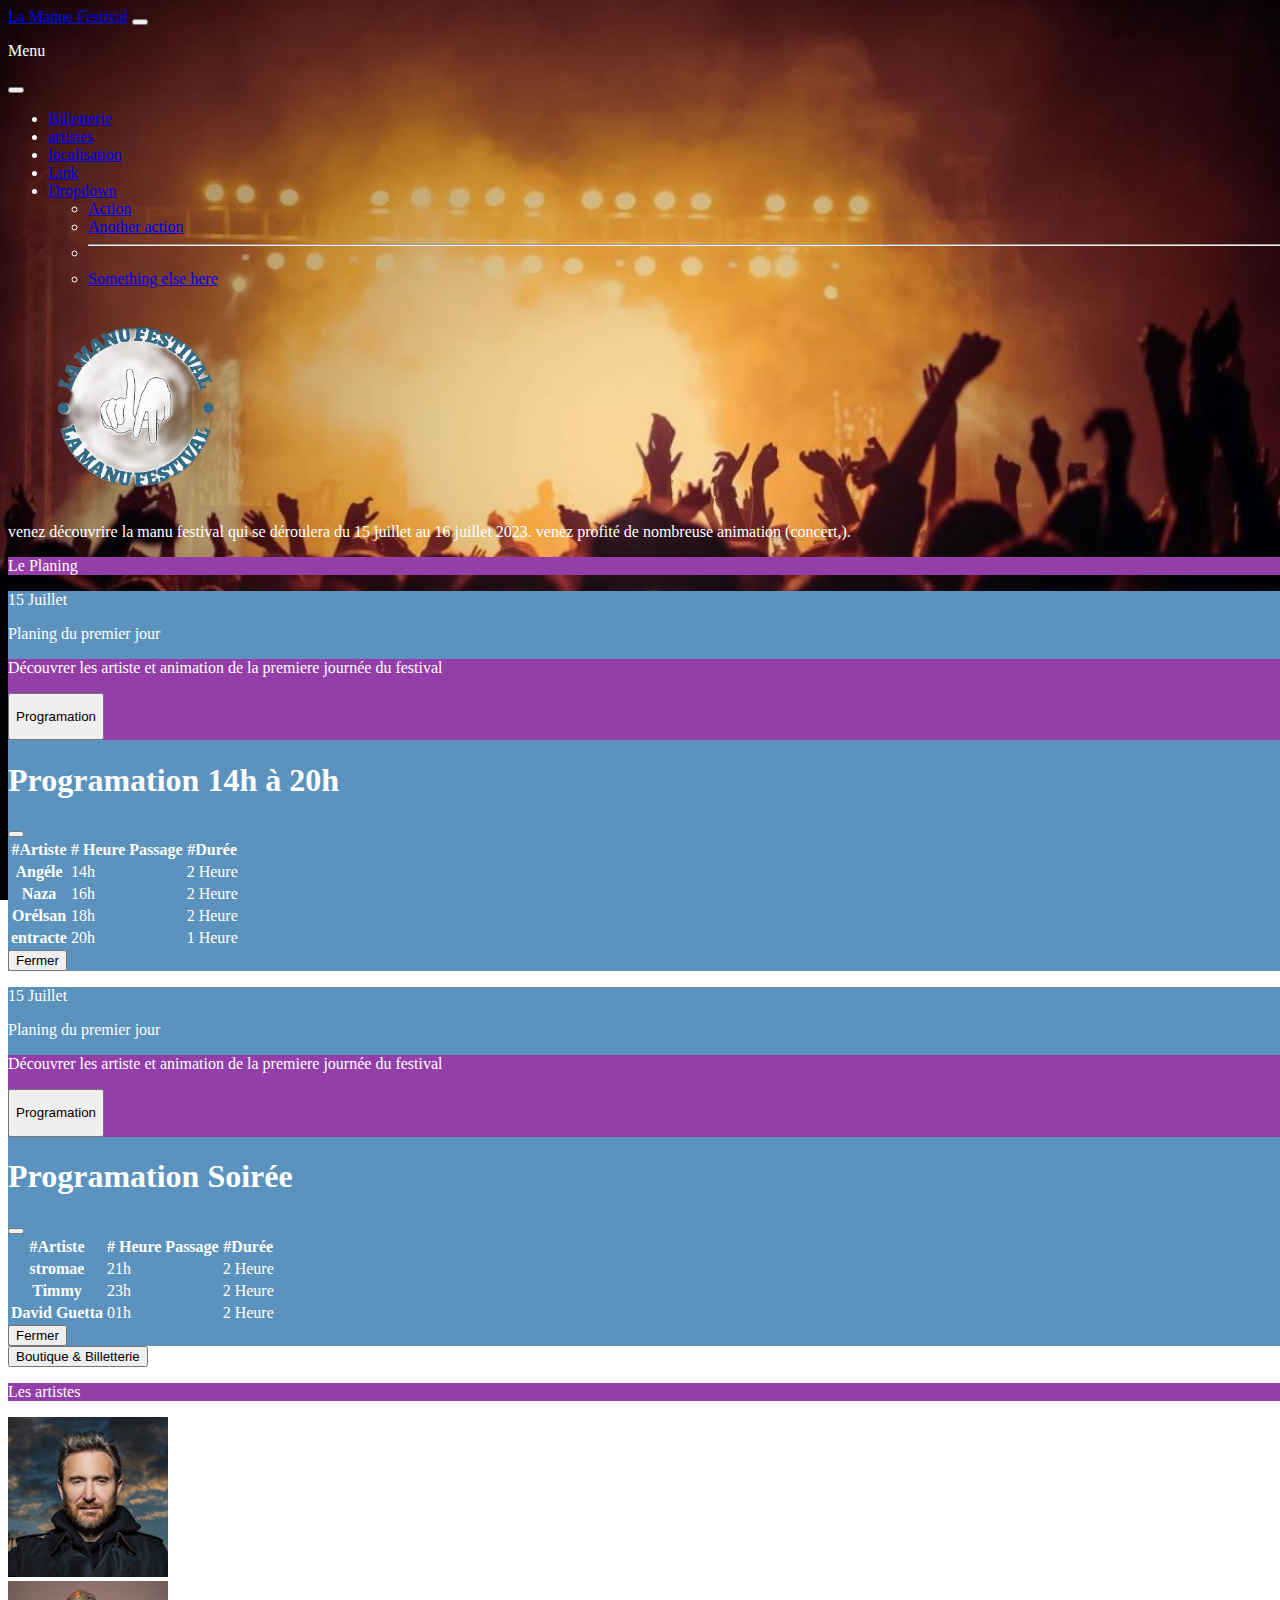
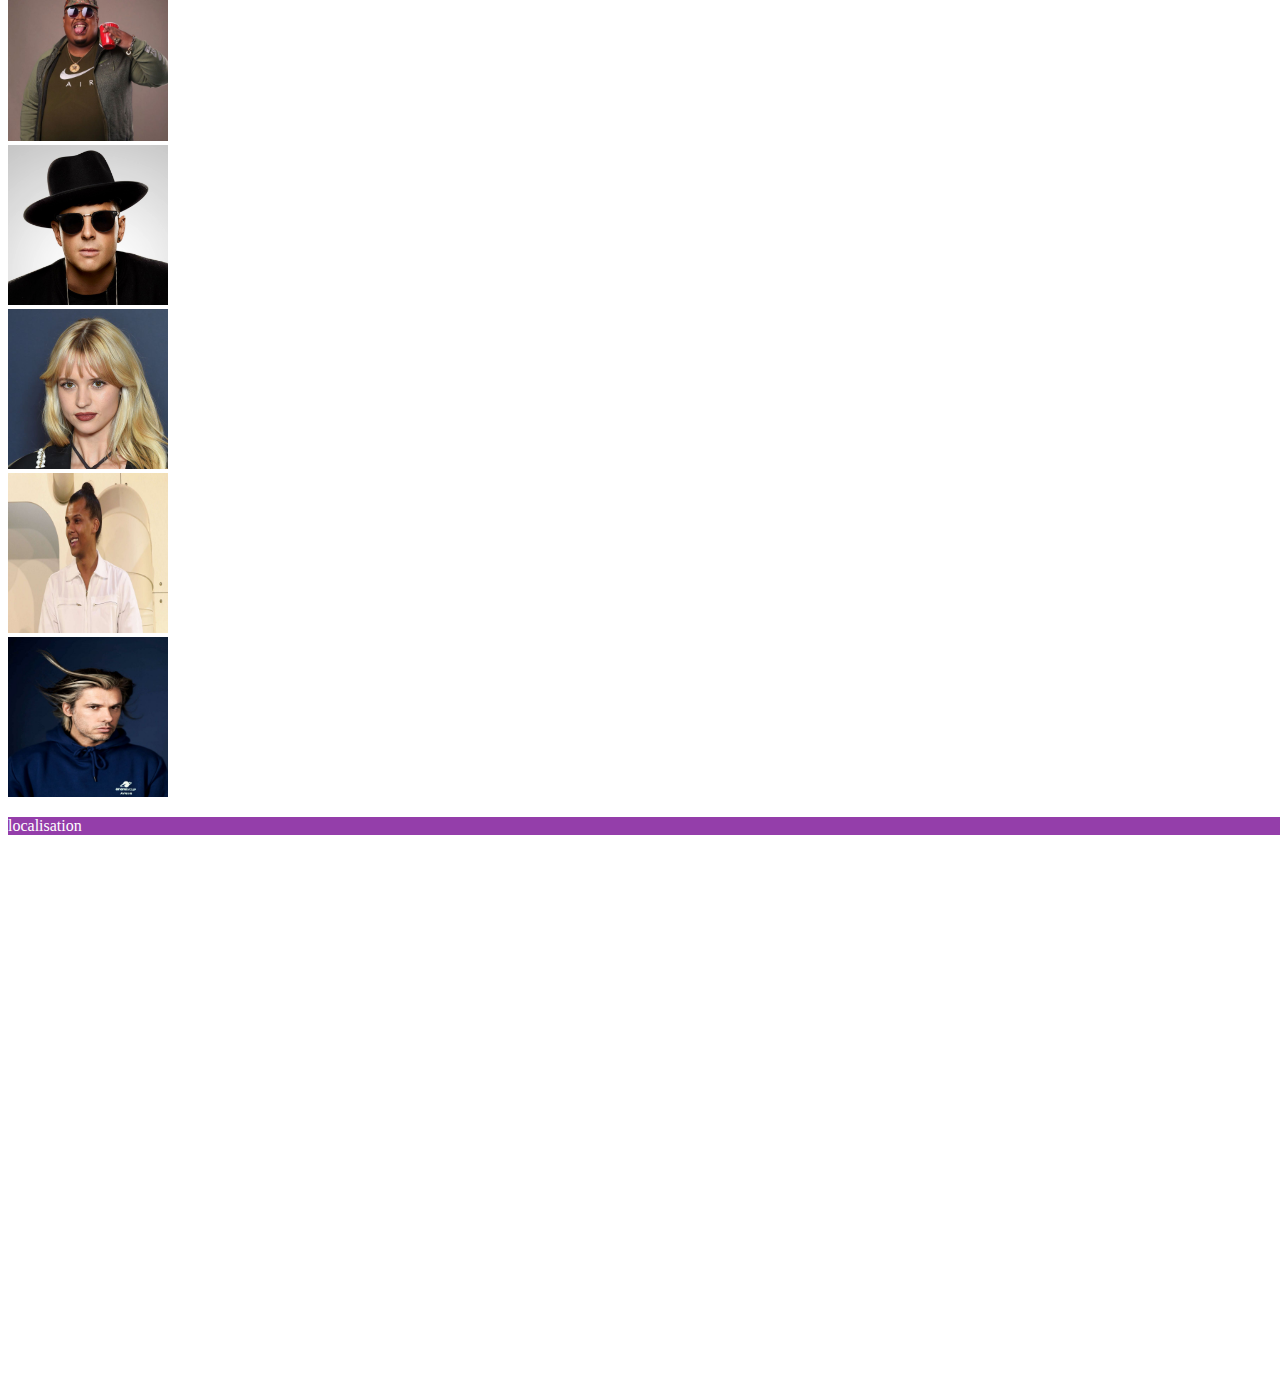
==== Acceuil/index.html @ 9ac82347 "Ajout de la page acceuil plus style" ====
<!DOCTYPE html>
<html lang="fr">

<head>
    <meta charset="UTF-8">
    <meta http-equiv="X-UA-Compatible" content="IE=edge">
    <meta name="viewport" content="width=device-width, initial-scale=1.0">
    <!--Boostrap css-->
    <link href="https://cdn.jsdelivr.net/npm/bootstrap@5.2.2/dist/css/bootstrap.min.css" rel="stylesheet"
        integrity="sha384-Zenh87qX5JnK2Jl0vWa8Ck2rdkQ2Bzep5IDxbcnCeuOxjzrPF/et3URy9Bv1WTRi" crossorigin="anonymous">
    <link rel="stylesheet" href="asset/css/style.css">
    <title>Boutique</title>
</head>


<body>
    <header>
        <nav class="navbar navbar-dark bg-black fixed-top fixed-md-bottom ">
            <div class="container-fluid">
                <a class="navbar-brand" href="#">La Manue Festival</a>
                <button class="navbar-toggler" type="button" data-bs-toggle="offcanvas"
                    data-bs-target="#offcanvasDarkNavbar" aria-controls="offcanvasDarkNavbar">
                    <span class="navbar-toggler-icon"></span>
                </button>
                <div class="offcanvas offcanvas-end text-bg-dark" tabindex="-1" id="offcanvasDarkNavbar"
                    aria-labelledby="offcanvasDarkNavbarLabel">
                    <div class="offcanvas-header">
                        <p class="offcanvas-title h5" id="offcanvasDarkNavbarLabel">Menu</p>
                        <button type="button" class="btn-close btn-close-white" data-bs-dismiss="offcanvas"
                            aria-label="Close"></button>
                    </div>
                    <div class="offcanvas-body">
                        <ul class="navbar-nav justify-content-end flex-grow-1 pe-3">
                            <li class="nav-item">
                                <a class="nav-link" aria-current="page" href="#">Billetterie</a>
                            </li>
                            <li class="nav-item">
                                <a class="nav-link" href="#">artistes</a>
                            </li>
                            <li class="nav-item">
                                <a class="nav-link" href="#">localisation</a>
                            </li>
                            <li class="nav-item">
                                <a class="nav-link" href="#">Link</a>
                            </li>
                            <li class="nav-item dropdown">
                                <a class="nav-link dropdown-toggle" href="#" role="button" data-bs-toggle="dropdown"
                                    aria-expanded="false">
                                    Dropdown
                                </a>
                                <ul class="dropdown-menu dropdown-menu-dark">
                                    <li><a class="dropdown-item" href="#">Action</a></li>
                                    <li><a class="dropdown-item" href="#">Another action</a></li>
                                    <li>
                                        <hr class="dropdown-divider">
                                    </li>
                                    <li><a class="dropdown-item" href="#">Something else here</a></li>
                                </ul>
                            </li>
                        </ul>
                    </div>
                </div>
            </div>
        </nav>
        <div class="container">
            <div class="row">
                <div class="col-12 text-center mt-2">
                    <img src="asset/img/LogoFestival.png" alt="" style="width:15rem;">
                </div>
            </div>
    </header>
    <main class="bg-dark bg-opacity-75 justify-content-center m-5">
        <div class="container justify-content-center">
            <p>venez découvrire la manu festival qui se déroulera du 15 juillet au 16 juillet 2023.
                venez profité de nombreuse animation (concert,).
            </p>
        </div>
        <!--planing-->
        <div class="container">
            <div class="row d-flex justify-content-center">
                <p class="col-3 text-center bgSecondColor">Le Planing</p>
            </div>
            <div class="row">
                <!--cardOne-->
                <div class="col-12 col-md-6">
                    <!--date-->
                    <div class="bgFirstColor">
                        <div>
                            <p class="fs-1 text-end me-2 ">15 <span class="fs-5 mt-1">Juillet</span></p>
                        </div>
                        <p class="ms-2">Planing du premier jour</p>
                        <div class="bgSecondColor">
                            <p class="ps-3 pe-3">Découvrer les artiste et animation de la premiere journée du festival</p>
                            <!-- Button trigger modal cardOne -->
                            <div class="d-flex justify-content-center pb-2">
                                <button type="button" class="btn btn-primary" data-bs-toggle="modal"
                                    data-bs-target="#cardOne">
                                    <p>Programation</p>
                                </button>
                            </div>
                        </div>

                        <!--Modal cardOne-->
                        <div class="modal fade " id="cardOne" data-bs-backdrop="static" data-bs-keyboard="false"
                            tabindex="-1" aria-labelledby="cardOneLabel" aria-hidden="true">
                            <div class="modal-dialog modal-dialog-scrollable">
                                <div class="modal-content bg-dark bg-opacity-75">
                                    <div class="modal-header">
                                        <h1 class="modal-title fs-5" id="cardOneLabel">Programation 14h à 20h</h1>
                                        <button type="button" class="btn-close" data-bs-dismiss="modal"
                                            aria-label="Close"></button>
                                    </div>
                                    <div class="modal-body ">
                                        <table class="table text-light text-center">
                                            <thead>
                                                <tr>
                                                    <th class="col">#Artiste</th>
                                                    <th class="col"># Heure Passage</th>
                                                    <th class="col">#Durée</th>
                                                </tr>
                                            <tbody>
                                                <tr>
                                                    <th scope="row">Angéle</th>
                                                    <td>14h</td>
                                                    <td>2 Heure</td>
                                                </tr>
                                                <tr>
                                                    <th scope="row">Naza</th>
                                                    <td>16h</td>
                                                    <td>2 Heure</td>
                                                </tr>
                                                <tr>
                                                    <th scope="row">Orélsan</th>
                                                    <td>18h</td>
                                                    <td>2 Heure</td>
                                                </tr>
                                                <tr>
                                                    <th scope="row">entracte</th>
                                                    <td>20h</td>
                                                    <td>1 Heure</td>
                                                </tr>
                                            </tbody>
                                            </thead>
                                        </table>
                                    </div>
                                    <div class="modal-footer">
                                        <button type="button" class="btn btn-secondary"
                                            data-bs-dismiss="modal">Fermer</button>
                                    </div>
                                </div>
                            </div>
                        </div>

                    </div>
                </div>


                <!--cardTwo-->
                <div class="col-12 col-md-6">
                    <!--date-->
                    <div class="bgFirstColor">
                        <div>
                            <p class="fs-1 text-end me-2 ">15 <span class="fs-5 mt-1">Juillet</span></p>
                        </div>
                        <p class="ms-2">Planing du premier jour</p>
                        <div class="bgSecondColor">
                            <p class="p-2">Découvrer les artiste et animation de la premiere journée du festival</p>
                            <!-- Button trigger modal cardTwo -->
                            <div class="d-flex justify-content-center pb-2">
                                <button type="button" class="btn btn-primary text-center" data-bs-toggle="modal"
                                    data-bs-target="#cardTwo">
                                    <p>Programation</p>
                                </button>
                            </div>
                        </div>

                        <!--Modal cardTwo-->
                        <div class="modal fade " id="cardTwo" data-bs-backdrop="static" data-bs-keyboard="false"
                            tabindex="-1" aria-labelledby="cardOneLabel" aria-hidden="true">
                            <div class="modal-dialog modal-dialog-scrollable">
                                <div class="modal-content bg-dark bg-opacity-75">
                                    <div class="modal-header">
                                        <h1 class="modal-title fs-5" id="cardTwoeLabel">Programation Soirée</h1>
                                        <button type="button" class="btn-close" data-bs-dismiss="modal"
                                            aria-label="Close"></button>
                                    </div>
                                    <div class="modal-body">
                                        <!--table artiste-->
                                        <table class="table text-light text-center">
                                            <thead>
                                                <tr>
                                                    <th class="col">#Artiste</th>
                                                    <th class="col"># Heure Passage</th>
                                                    <th class="col">#Durée</th>
                                                </tr>
                                            <tbody>
                                                <tr>
                                                    <th scope="row">stromae</th>
                                                    <td>21h</td>
                                                    <td>2 Heure</td>
                                                </tr>
                                                <tr>
                                                    <th scope="row">Timmy </th>
                                                    <td>23h</td>
                                                    <td>2 Heure</td>
                                                </tr>
                                                <tr>
                                                    <th scope="row">David Guetta</th>
                                                    <td>01h</td>
                                                    <td>2 Heure</td>
                                                </tr>
                                            </tbody>
                                            </thead>
                                        </table>
                                    </div>
                                    <div class="modal-footer">
                                        <button type="button" class="btn btn-secondary"
                                            data-bs-dismiss="modal">Fermer</button>
                                    </div>
                                </div>
                            </div>
                        </div>
                    </div>
                </div>
            </div>
            <div class="row justify-content-center">
                <div class="col-6 text-center ">
                    <button class="btn btn-primary">Boutique & Billetterie</button>
                </div>
            </div>
        </div>
        <!--artiste-->
        <div class="container">
            <div class="row d-flex justify-content-center">
                <p class="col-6 text-center bgSecondColor">Les artistes</p>
            </div>
            <div class="row justify-content-center">
                <div class="col-12 col-md-3 m-1 p-2 d-flex justify-content-center">
                    <img src="asset/img/david.jpg" alt="David Guetta" style="width:10rem">
                </div>
                <div class="col-12 col-md-3 m-1 p-2 d-flex justify-content-center">
                    <img src="asset/img/naza.jpg" alt="Naza" style="width:10rem">
                </div>
                <div class="col-12 col-md-3 m-1 p-2 d-flex justify-content-center">
                    <img src="asset/img/timmy.jpg" alt="Timmy" style="width:10rem">
                </div>
                <div class="col-12 col-md-3 m-1 p-2 d-flex justify-content-center">
                    <img src="asset/img/angele.jpg " alt="Angèle" style="width:10rem">
                </div>
                <div class="col-12 col-md-3 m-1 p-2 d-flex justify-content-center">
                    <img src="asset/img/stromae.jpg" alt="Stromae" style="width:10rem">
                </div>
                <div class="col-12 col-md-3 m-1 p-2 d-flex justify-content-center">
                    <img src="asset/img/orelsan.jpg" alt="Orelsan" style="width:10rem">
                </div>
            </div>
        </div>
        <!--Localisation-->
        <div class="container">
            <div class="row">
                <div class="row d-flex justify-content-center">
                    <p class="col-3 text-center bgSecondColor">localisation</p>
                </div>
                <div class="col-12 d-flex justify-content-center ">
                    <iframe
                        src="https://www.google.com/maps/embed?pb=!1m18!1m12!1m3!1d2597.496171312886!2d2.784328370462838!3d49.38060558465751!2m3!1f0!2f0!3f0!3m2!1i1024!2i768!4f13.1!3m3!1m2!1s0x47e873908879dbc5%3A0x212c2826ca8fe308!2sLa%20Manu%20-%20Ecole%20sup%C3%A9rieure%20des%20m%C3%A9tiers%20du%20num%C3%A9rique!5e0!3m2!1sfr!2sfr!4v1668502028221!5m2!1sfr!2sfr"
                        width="450 " height="450" style="border:0;" allowfullscreen="" loading="lazy"
                        referrerpolicy="no-referrer-when-downgrade"></iframe>
                </div>
                <div class="row">
                    <div class="col-8">
                        <p>La Manu Festival</p>
                        <p>
                            Rue Robert Schuman, 60610 La Croix-Saint-Ouen
                        </p>
                    </div>
                </div>
            </div>
        </div>
    </main>



    <!--Boostrap Script-->
    <script src="https://cdn.jsdelivr.net/npm/bootstrap@5.2.2/dist/js/bootstrap.bundle.min.js"
        integrity="sha384-OERcA2EqjJCMA+/3y+gxIOqMEjwtxJY7qPCqsdltbNJuaOe923+mo//f6V8Qbsw3"
        crossorigin="anonymous"></script>
</body>

</html>
---- Acceuil/asset/css/style.css ----
body{
    height:50vh;
    width: 100%;
    background-image: url(../img/fond.jpg);
    /*parallax scrolling*/
    background-repeat: no-repeat;
    background-position: center;
    background-size: cover;
    background-attachment: fixed;
    /*color*/
    color: white;
}

.bgFirstColor{
    background-color: #5b93be;
}
.bgSecondColor{
    background-color: #943eaa;
}
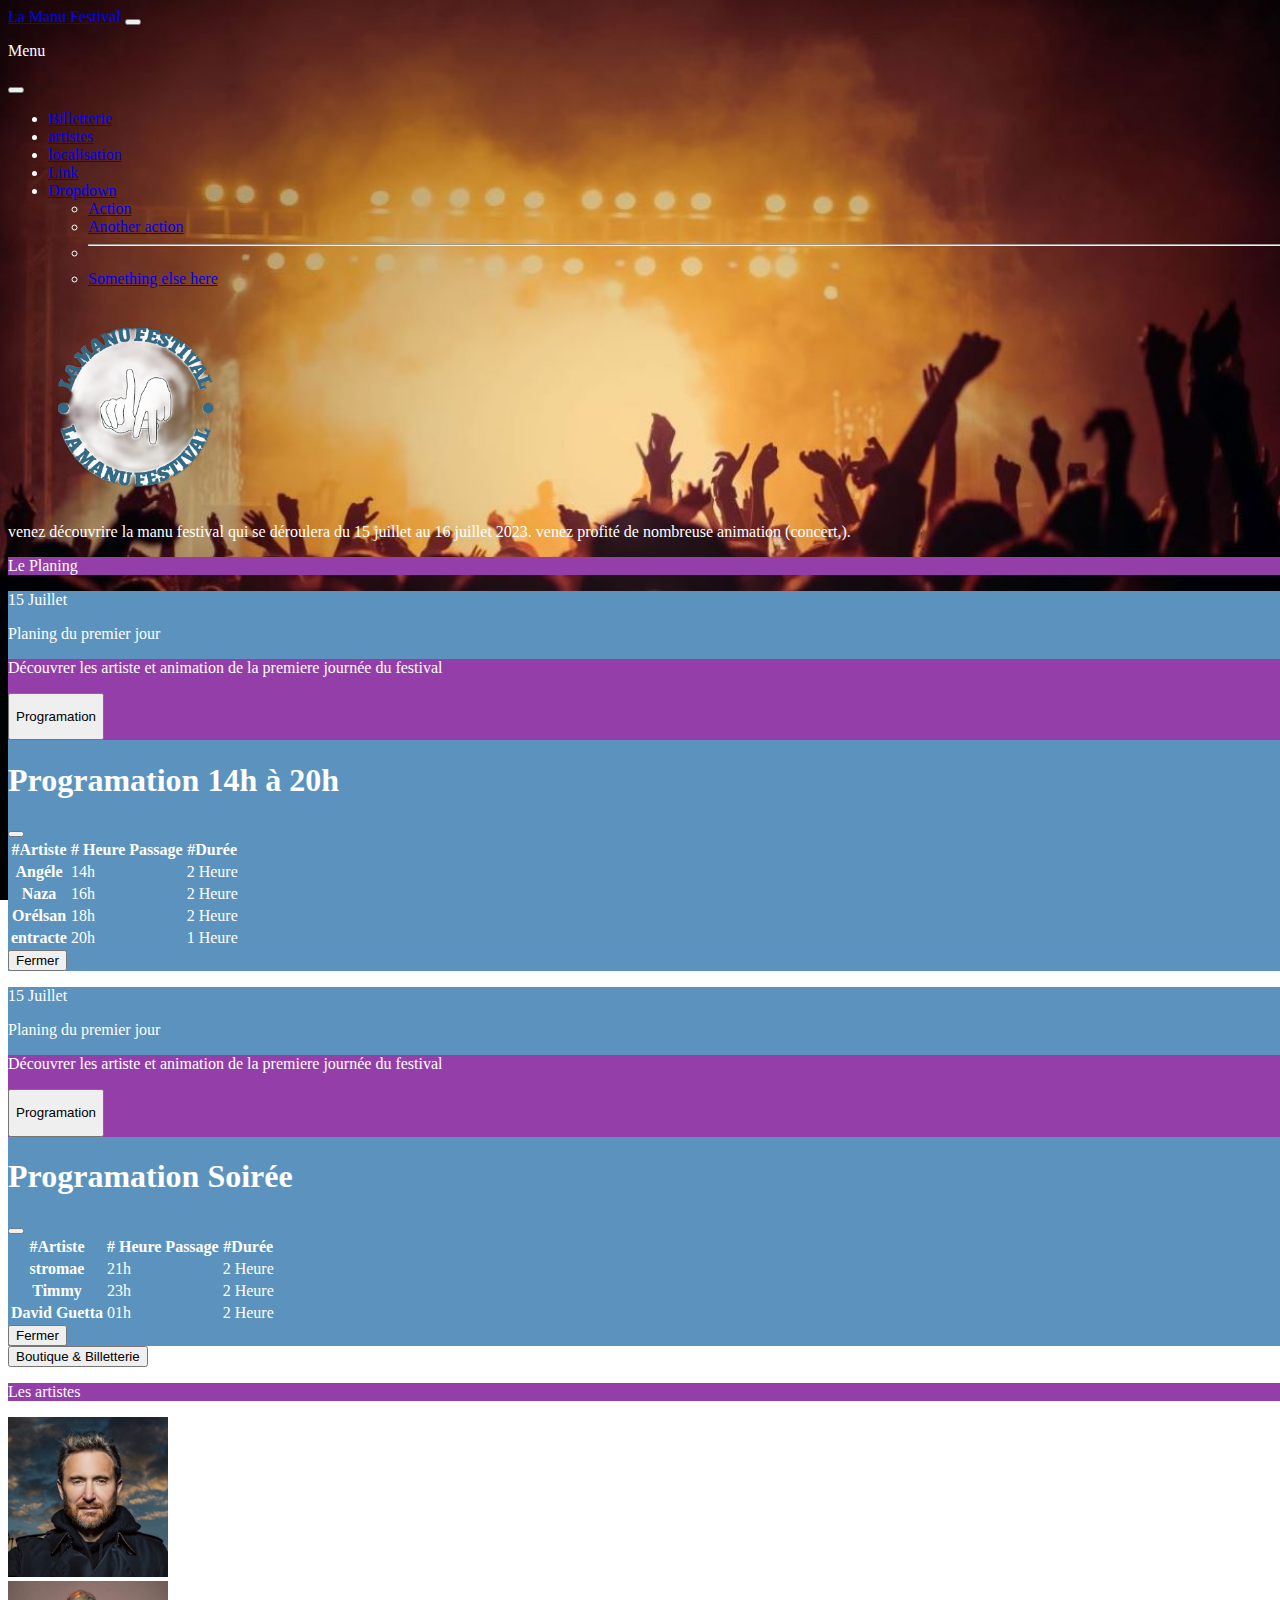
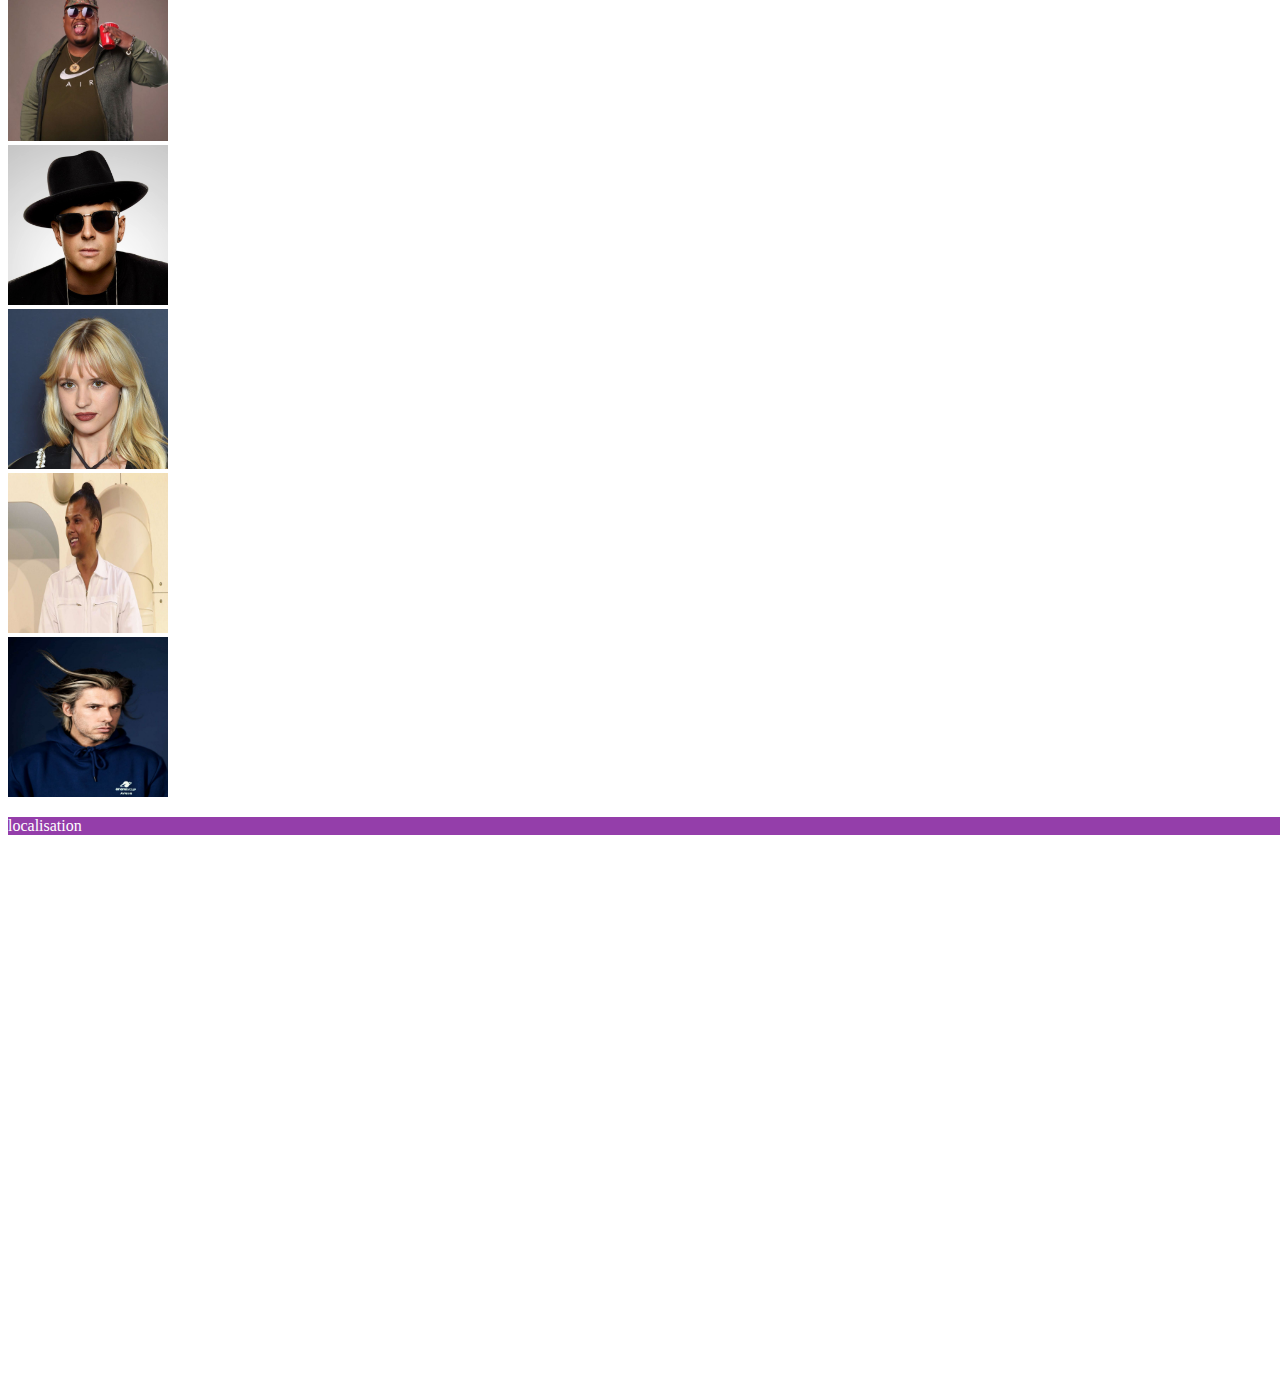
==== commit 0bddc7e8: "supp fichier" ====
--- a/Acceuil/index.html
+++ b/Acceuil/index.html
@@ -9,7 +9,7 @@
     <link href="https://cdn.jsdelivr.net/npm/bootstrap@5.2.2/dist/css/bootstrap.min.css" rel="stylesheet"
         integrity="sha384-Zenh87qX5JnK2Jl0vWa8Ck2rdkQ2Bzep5IDxbcnCeuOxjzrPF/et3URy9Bv1WTRi" crossorigin="anonymous">
     <link rel="stylesheet" href="asset/css/style.css">
-    <title>Boutique</title>
+    <title>La manu Festival</title>
 </head>
 
 
@@ -17,7 +17,7 @@
     <header>
         <nav class="navbar navbar-dark bg-black fixed-top fixed-md-bottom ">
             <div class="container-fluid">
-                <a class="navbar-brand" href="#">La Manue Festival</a>
+                <a class="navbar-brand" href="#">La Manu Festival</a>
                 <button class="navbar-toggler" type="button" data-bs-toggle="offcanvas"
                     data-bs-target="#offcanvasDarkNavbar" aria-controls="offcanvasDarkNavbar">
                     <span class="navbar-toggler-icon"></span>
@@ -64,7 +64,7 @@
         </nav>
         <div class="container">
             <div class="row">
-                <div class="col-12 text-center mt-2">
+                <div class="col-12 text-center">
                     <img src="asset/img/LogoFestival.png" alt="" style="width:15rem;">
                 </div>
             </div>
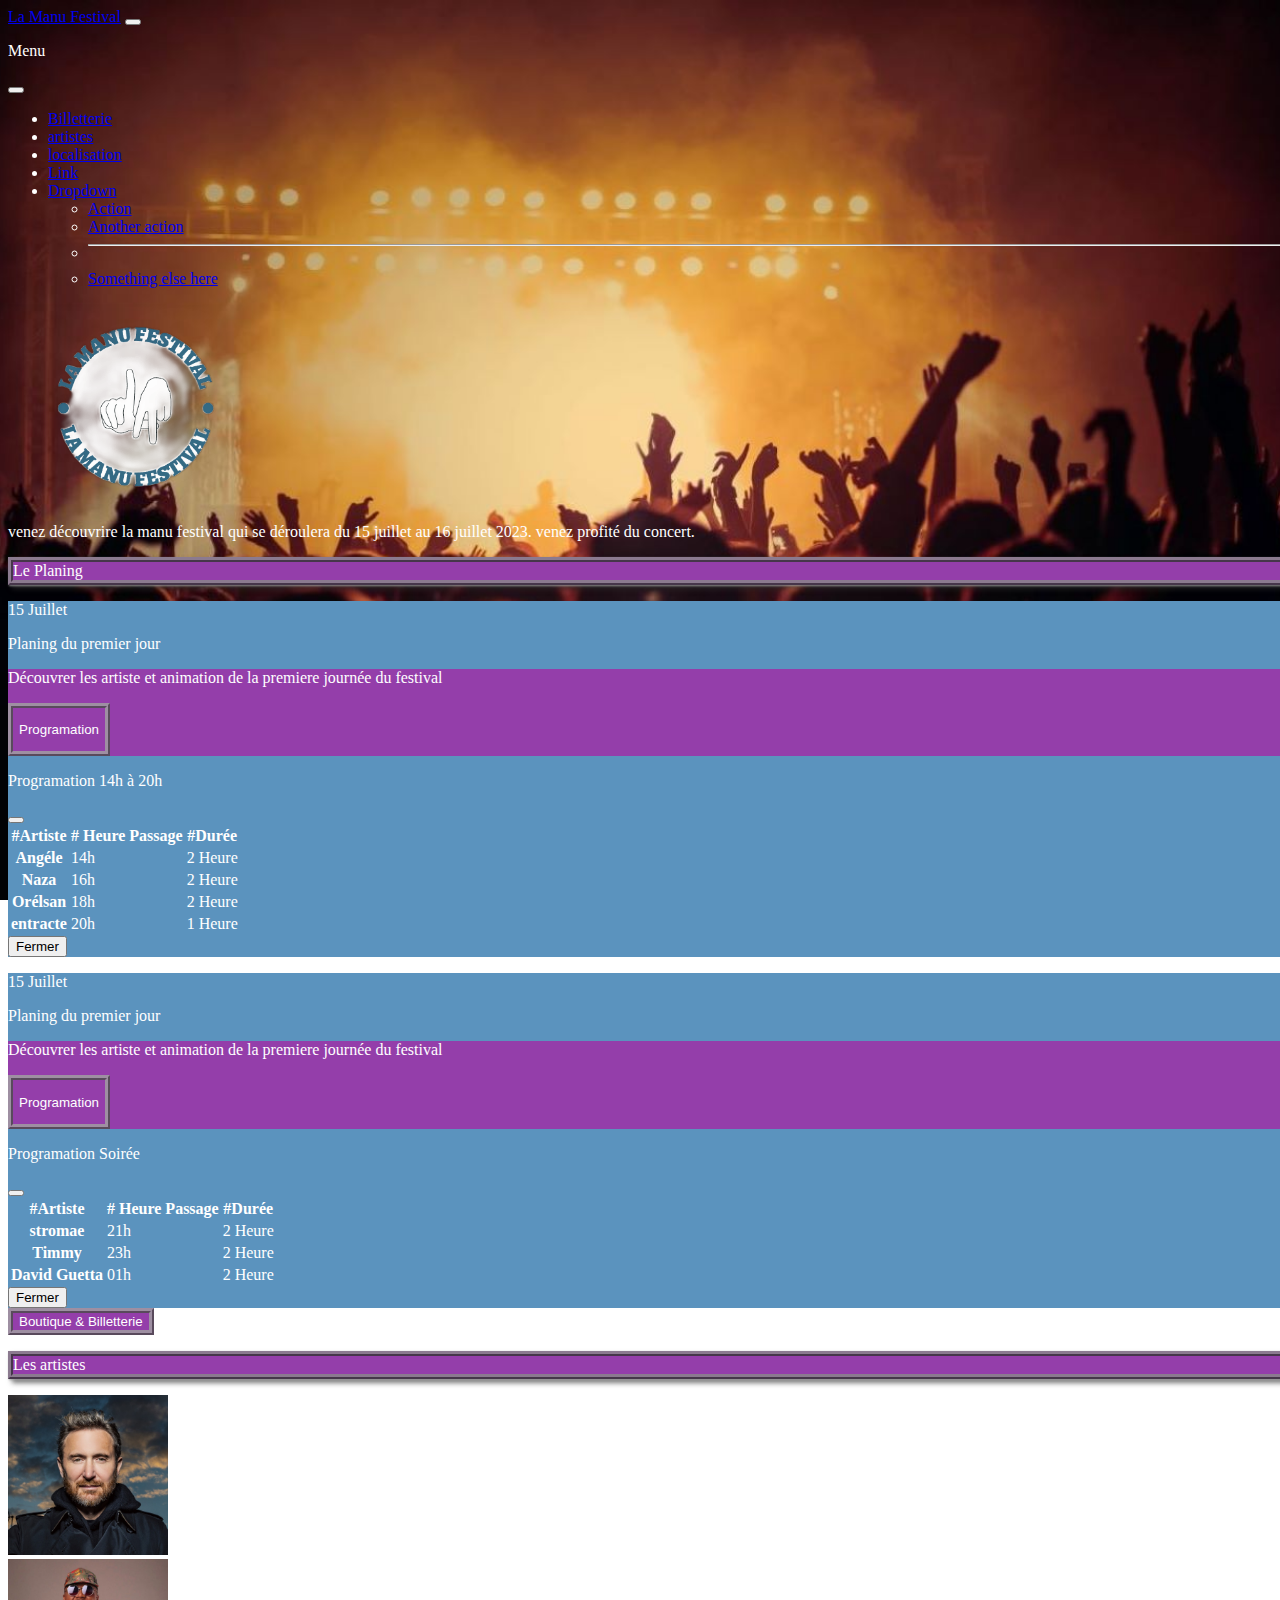
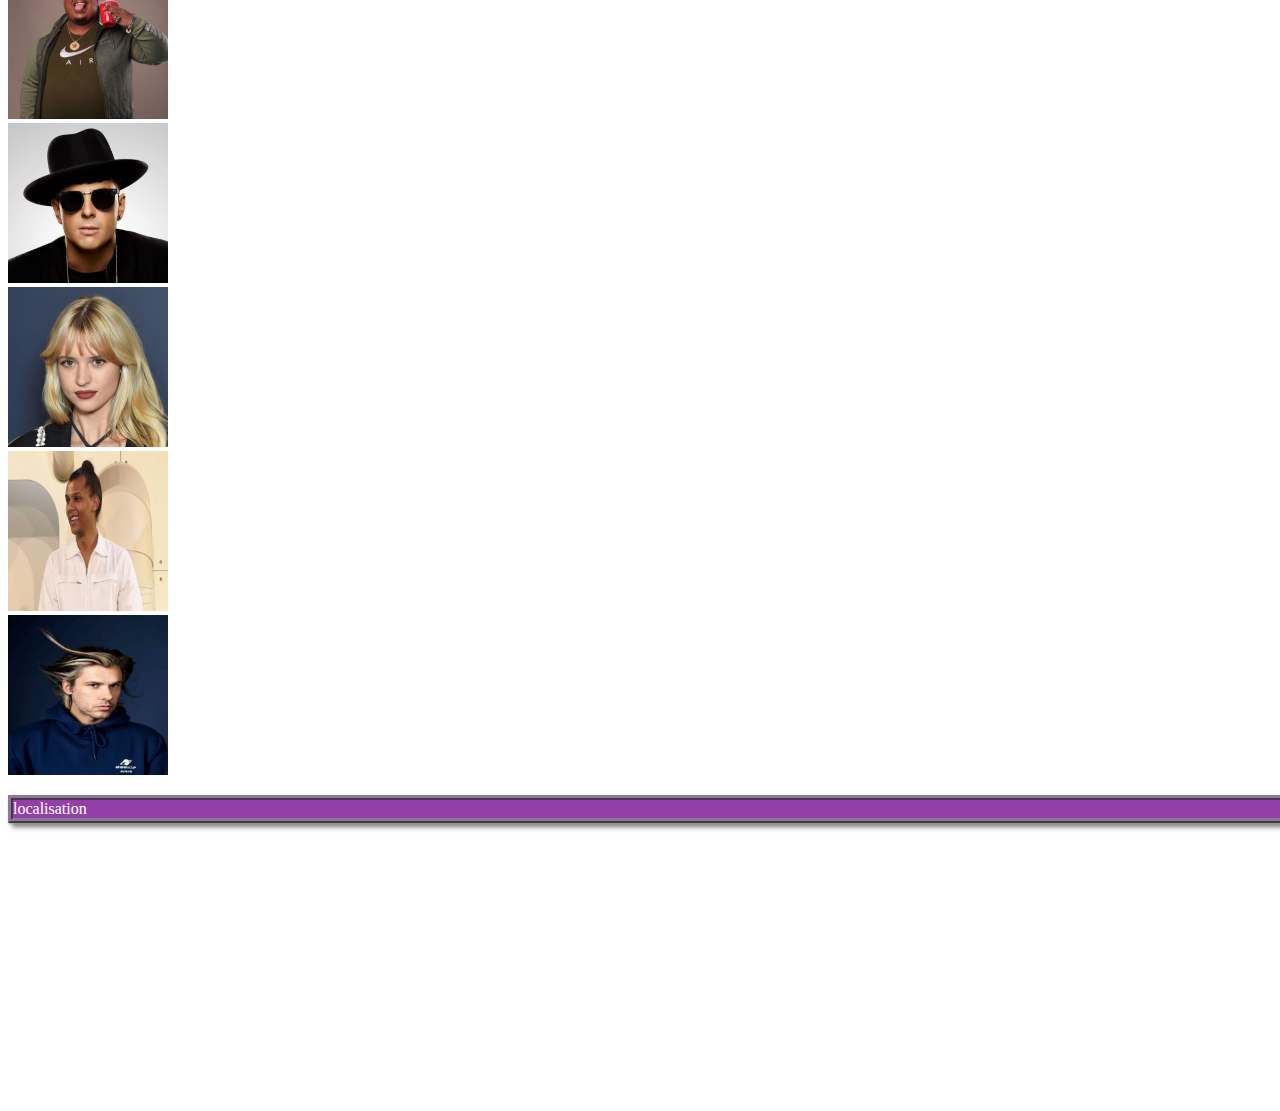
==== commit c77b9e9c: "Fin de la premiere partie de l'accueil" ====
--- a/Acceuil/index.html
+++ b/Acceuil/index.html
@@ -8,14 +8,14 @@
     <!--Boostrap css-->
     <link href="https://cdn.jsdelivr.net/npm/bootstrap@5.2.2/dist/css/bootstrap.min.css" rel="stylesheet"
         integrity="sha384-Zenh87qX5JnK2Jl0vWa8Ck2rdkQ2Bzep5IDxbcnCeuOxjzrPF/et3URy9Bv1WTRi" crossorigin="anonymous">
-    <link rel="stylesheet" href="asset/css/style.css">
+    <link rel="stylesheet" href="assets/css/style.css">
     <title>La manu Festival</title>
 </head>
 
 
 <body>
     <header>
-        <nav class="navbar navbar-dark bg-black fixed-top fixed-md-bottom ">
+        <nav class="navbar navbar-dark bg-black sticky-top fixed-md-bottom ">
             <div class="container-fluid">
                 <a class="navbar-brand" href="#">La Manu Festival</a>
                 <button class="navbar-toggler" type="button" data-bs-toggle="offcanvas"
@@ -64,23 +64,23 @@
         </nav>
         <div class="container">
             <div class="row">
-                <div class="col-12 text-center">
-                    <img src="asset/img/LogoFestival.png" alt="" style="width:15rem;">
+                <div class="col-12 text-center mt-">
+                    <img src="assets/img/LogoFestival.png" alt="" style="width:15rem;">
                 </div>
             </div>
     </header>
     <main class="bg-dark bg-opacity-75 justify-content-center m-5">
-        <div class="container justify-content-center">
+        <div class="container text-center fs-3">
             <p>venez découvrire la manu festival qui se déroulera du 15 juillet au 16 juillet 2023.
-                venez profité de nombreuse animation (concert,).
+                venez profité du concert.
             </p>
         </div>
         <!--planing-->
-        <div class="container">
-            <div class="row d-flex justify-content-center">
-                <p class="col-3 text-center bgSecondColor">Le Planing</p>
-            </div>
-            <div class="row">
+        <div class="container ">
+            <div class="row justify-content-center">
+                <p class="col-4 text-center bgSecondColor fs-2 p-2 menuTitle">Le Planing</p>
+            </div>
+            <div class="row mb-3">
                 <!--cardOne-->
                 <div class="col-12 col-md-6">
                     <!--date-->
@@ -90,12 +90,13 @@
                         </div>
                         <p class="ms-2">Planing du premier jour</p>
                         <div class="bgSecondColor">
-                            <p class="ps-3 pe-3">Découvrer les artiste et animation de la premiere journée du festival</p>
+                            <p class="ps-3 pe-3">Découvrer les artiste et animation de la premiere journée du festival
+                            </p>
                             <!-- Button trigger modal cardOne -->
                             <div class="d-flex justify-content-center pb-2">
-                                <button type="button" class="btn btn-primary" data-bs-toggle="modal"
-                                    data-bs-target="#cardOne">
-                                    <p>Programation</p>
+                                <button type="button" class="btn btnAcceuil text-center" data-bs-toggle="modal"
+                                    data-bs-target="#cardTwo">
+                                    <p class="m-2">Programation</p>
                                 </button>
                             </div>
                         </div>
@@ -106,8 +107,8 @@
                             <div class="modal-dialog modal-dialog-scrollable">
                                 <div class="modal-content bg-dark bg-opacity-75">
                                     <div class="modal-header">
-                                        <h1 class="modal-title fs-5" id="cardOneLabel">Programation 14h à 20h</h1>
-                                        <button type="button" class="btn-close" data-bs-dismiss="modal"
+                                        <p class=" h1 modal-title fs-5" id="cardOneLabel">Programation 14h à 20h</p>
+                                        <button type="button" class="btn-close " data-bs-dismiss="modal"
                                             aria-label="Close"></button>
                                     </div>
                                     <div class="modal-body ">
@@ -153,8 +154,6 @@
 
                     </div>
                 </div>
-
-
                 <!--cardTwo-->
                 <div class="col-12 col-md-6">
                     <!--date-->
@@ -164,23 +163,23 @@
                         </div>
                         <p class="ms-2">Planing du premier jour</p>
                         <div class="bgSecondColor">
-                            <p class="p-2">Découvrer les artiste et animation de la premiere journée du festival</p>
+                            <p class="ps-3 pe-3">Découvrer les artiste et animation de la premiere journée du festival
+                            </p>
                             <!-- Button trigger modal cardTwo -->
                             <div class="d-flex justify-content-center pb-2">
-                                <button type="button" class="btn btn-primary text-center" data-bs-toggle="modal"
+                                <button type="button" class="btn btnAcceuil text-center " data-bs-toggle="modal"
                                     data-bs-target="#cardTwo">
-                                    <p>Programation</p>
+                                    <p class="m-2">Programation</p>
                                 </button>
                             </div>
                         </div>
-
                         <!--Modal cardTwo-->
                         <div class="modal fade " id="cardTwo" data-bs-backdrop="static" data-bs-keyboard="false"
                             tabindex="-1" aria-labelledby="cardOneLabel" aria-hidden="true">
                             <div class="modal-dialog modal-dialog-scrollable">
                                 <div class="modal-content bg-dark bg-opacity-75">
                                     <div class="modal-header">
-                                        <h1 class="modal-title fs-5" id="cardTwoeLabel">Programation Soirée</h1>
+                                        <p class=" h1 modal-title fs-5" id="cardTwoeLabel">Programation Soirée</p>
                                         <button type="button" class="btn-close" data-bs-dismiss="modal"
                                             aria-label="Close"></button>
                                     </div>
@@ -222,63 +221,70 @@
                         </div>
                     </div>
                 </div>
-            </div>
-            <div class="row justify-content-center">
-                <div class="col-6 text-center ">
-                    <button class="btn btn-primary">Boutique & Billetterie</button>
-                </div>
-            </div>
+                <div class="row justify-content-center mt-3">
+                    <div class="col-6 text-center ">
+                        <a href="#" class="text-decoration-none text-light"><button class="btnAcceuil p-3 ">Boutique &
+                                Billetterie</button></a>
+                    </div>
+                </div>
+            </div>
+
+
         </div>
         <!--artiste-->
         <div class="container">
             <div class="row d-flex justify-content-center">
-                <p class="col-6 text-center bgSecondColor">Les artistes</p>
+                <p class="col-6 text-center bgSecondColor menuTitle fs-2 p-2 mt-3">Les artistes</p>
             </div>
             <div class="row justify-content-center">
                 <div class="col-12 col-md-3 m-1 p-2 d-flex justify-content-center">
-                    <img src="asset/img/david.jpg" alt="David Guetta" style="width:10rem">
-                </div>
-                <div class="col-12 col-md-3 m-1 p-2 d-flex justify-content-center">
-                    <img src="asset/img/naza.jpg" alt="Naza" style="width:10rem">
-                </div>
-                <div class="col-12 col-md-3 m-1 p-2 d-flex justify-content-center">
-                    <img src="asset/img/timmy.jpg" alt="Timmy" style="width:10rem">
-                </div>
-                <div class="col-12 col-md-3 m-1 p-2 d-flex justify-content-center">
-                    <img src="asset/img/angele.jpg " alt="Angèle" style="width:10rem">
-                </div>
-                <div class="col-12 col-md-3 m-1 p-2 d-flex justify-content-center">
-                    <img src="asset/img/stromae.jpg" alt="Stromae" style="width:10rem">
-                </div>
-                <div class="col-12 col-md-3 m-1 p-2 d-flex justify-content-center">
-                    <img src="asset/img/orelsan.jpg" alt="Orelsan" style="width:10rem">
+                    <img src="assets/img/david.jpg" alt="David Guetta" style="width:10rem">
+                </div>
+                <div class="col-12 col-md-3 m-1 p-2 d-flex justify-content-center">
+                    <img src="assets/img/naza.jpg" alt="Naza" style="width:10rem">
+                </div>
+                <div class="col-12 col-md-3 m-1 p-2 d-flex justify-content-center">
+                    <img src="assets/img/timmy.jpg" alt="Timmy" style="width:10rem">
+                </div>
+                <div class="col-12 col-md-3 m-1 p-2 d-flex justify-content-center">
+                    <img src="assets/img/angele.jpg " alt="Angèle" style="width:10rem">
+                </div>
+                <div class="col-12 col-md-3 m-1 p-2 d-flex justify-content-center">
+                    <img src="assets/img/stromae.jpg" alt="Stromae" style="width:10rem">
+                </div>
+                <div class="col-12 col-md-3 m-1 p-2 d-flex justify-content-center">
+                    <img src="assets/img/orelsan.jpg" alt="Orelsan" style="width:10rem">
                 </div>
             </div>
         </div>
         <!--Localisation-->
         <div class="container">
-            <div class="row">
+            <div class="row  mb-5 ">
                 <div class="row d-flex justify-content-center">
-                    <p class="col-3 text-center bgSecondColor">localisation</p>
-                </div>
-                <div class="col-12 d-flex justify-content-center ">
-                    <iframe
-                        src="https://www.google.com/maps/embed?pb=!1m18!1m12!1m3!1d2597.496171312886!2d2.784328370462838!3d49.38060558465751!2m3!1f0!2f0!3f0!3m2!1i1024!2i768!4f13.1!3m3!1m2!1s0x47e873908879dbc5%3A0x212c2826ca8fe308!2sLa%20Manu%20-%20Ecole%20sup%C3%A9rieure%20des%20m%C3%A9tiers%20du%20num%C3%A9rique!5e0!3m2!1sfr!2sfr!4v1668502028221!5m2!1sfr!2sfr"
-                        width="450 " height="450" style="border:0;" allowfullscreen="" loading="lazy"
-                        referrerpolicy="no-referrer-when-downgrade"></iframe>
-                </div>
-                <div class="row">
-                    <div class="col-8">
-                        <p>La Manu Festival</p>
+                    <p class="col-6 text-center bgSecondColor menuTitle fs-2 p-2 mt-3">localisation</p>
+                </div>
+                <div class=" d-flex justify-content-center mb-5">
+                <div class="col-9 bg-dark bg-opacity-75 border border-2 d-flex p-2 ">
+                    <div class="col-4 d-flex justify-content-center ">
+                        <iframe
+                            src="https://www.google.com/maps/embed?pb=!1m18!1m12!1m3!1d2597.496171312886!2d2.784328370462838!3d49.38060558465751!2m3!1f0!2f0!3f0!3m2!1i1024!2i768!4f13.1!3m3!1m2!1s0x47e873908879dbc5%3A0x212c2826ca8fe308!2sLa%20Manu%20-%20Ecole%20sup%C3%A9rieure%20des%20m%C3%A9tiers%20du%20num%C3%A9rique!5e0!3m2!1sfr!2sfr!4v1668502028221!5m2!1sfr!2sfr"
+                            width="200 " height="200" style="border:0;" allowfullscreen="" loading="lazy"
+                            referrerpolicy="no-referrer-when-downgrade"></iframe>
+                    </div>
+                    <div class="col-4 justify-content-end mb-5 mt-5">
+                        <p class="fs-4 text-center">La Manu Festival</p>
                         <p>
                             Rue Robert Schuman, 60610 La Croix-Saint-Ouen
                         </p>
                     </div>
                 </div>
+                </div>
             </div>
         </div>
     </main>
-
+    <footer class="footer">
+
+    </footer>
 
 
     <!--Boostrap Script-->
--- a/Acceuil/assets/css/style.css
+++ b/Acceuil/assets/css/style.css
@@ -0,0 +1,42 @@
+body{
+    height:50vh;
+    width: 100%;
+    background-image: url(../img/fond.jpg);
+    /*parallax scrolling*/
+    background-repeat: no-repeat;
+    background-position: center;
+    background-size: cover;
+    background-attachment: fixed;
+    /*color*/
+    color: white;
+}
+/*Menu title*/
+.menuTitle{
+    border: 5px ridge #898989cf;
+    box-shadow:
+    1px 1px 2px  rgba(161, 161, 161, 0.826),           
+    4px 4px 5px rgba(47, 47, 47, 0.646);
+}
+/*bouton Acceuil*/
+.btnAcceuil{
+    color:white;
+    background-color: #943eaa;
+    border:5px ridge rgba(161, 161, 161, 0.826);
+}
+
+.btnAcceuil:hover{
+    background-color:black ;
+    border:5px ridge rgba(161, 161, 161, 0.826);
+}
+
+.bgFirstColor{
+    background-color: #5b93be;
+}
+.bgSecondColor{
+    background-color: #943eaa;
+}
+
+
+
+
+
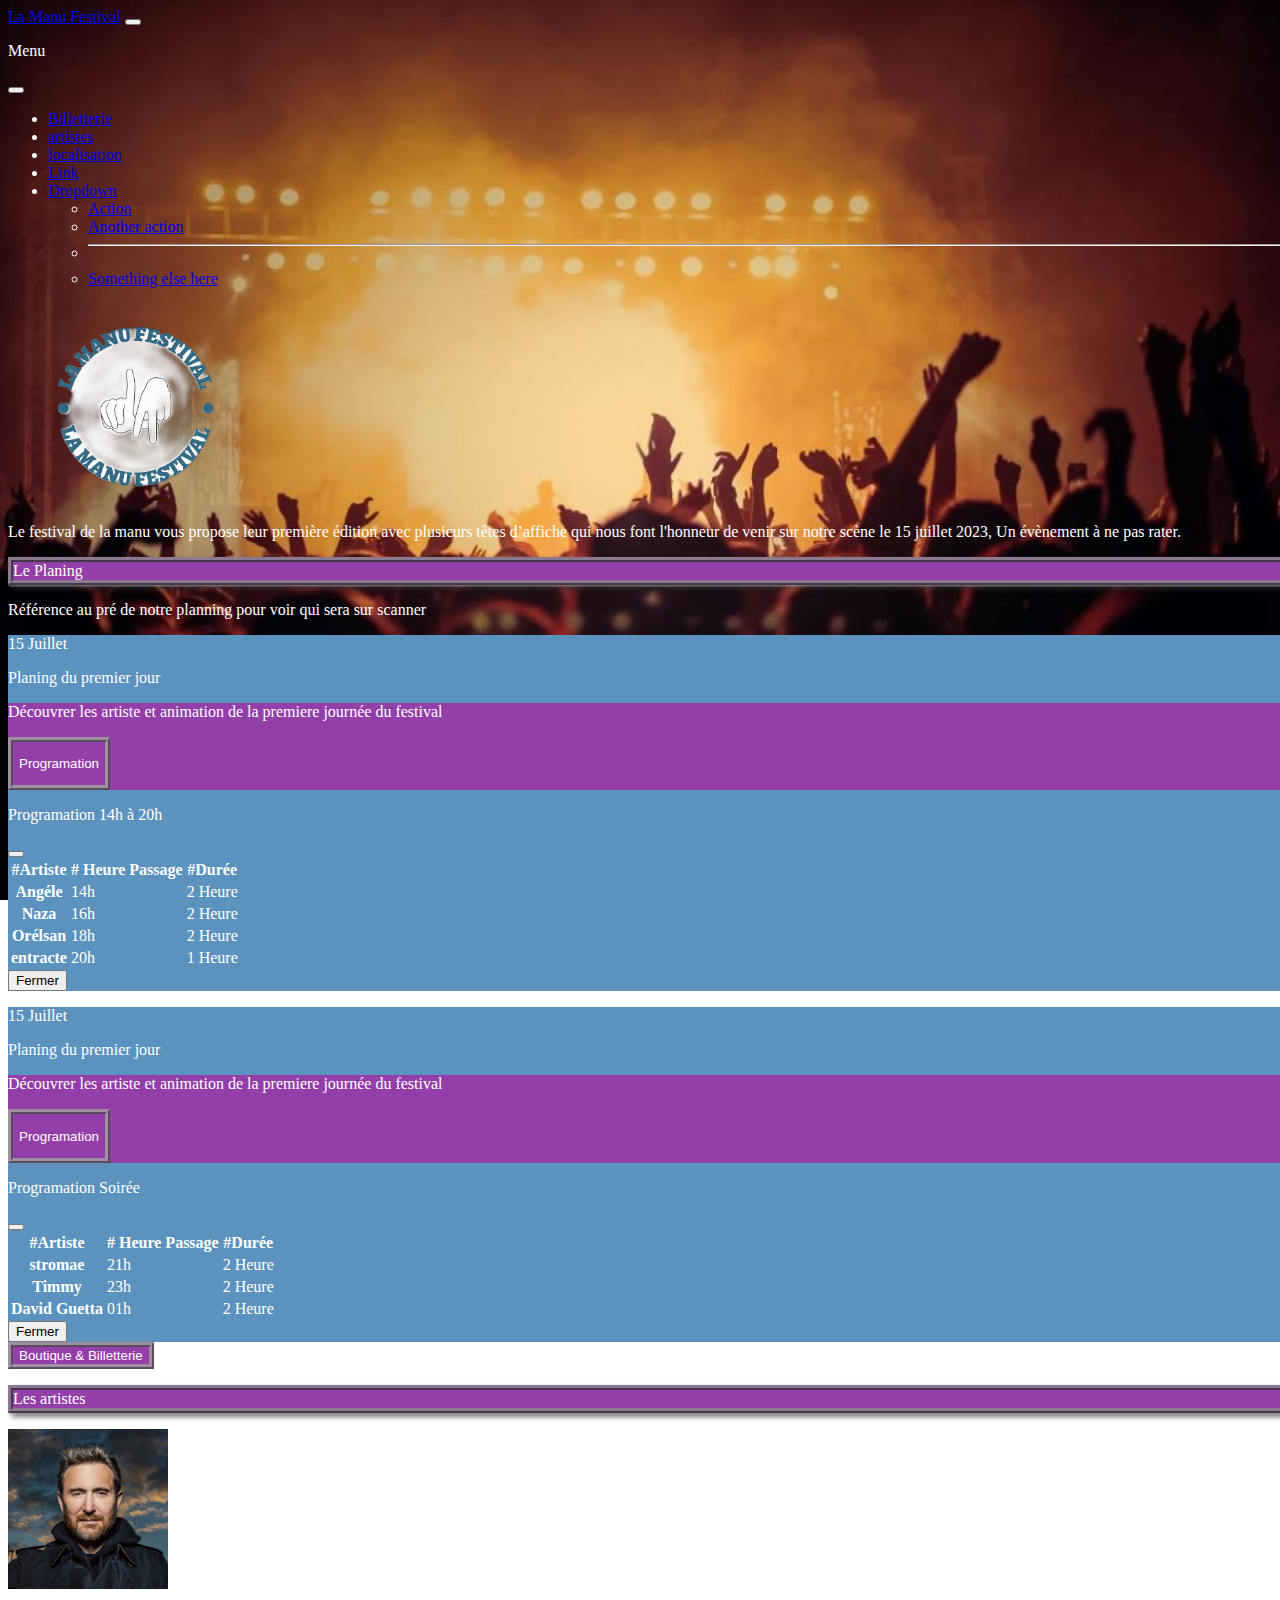
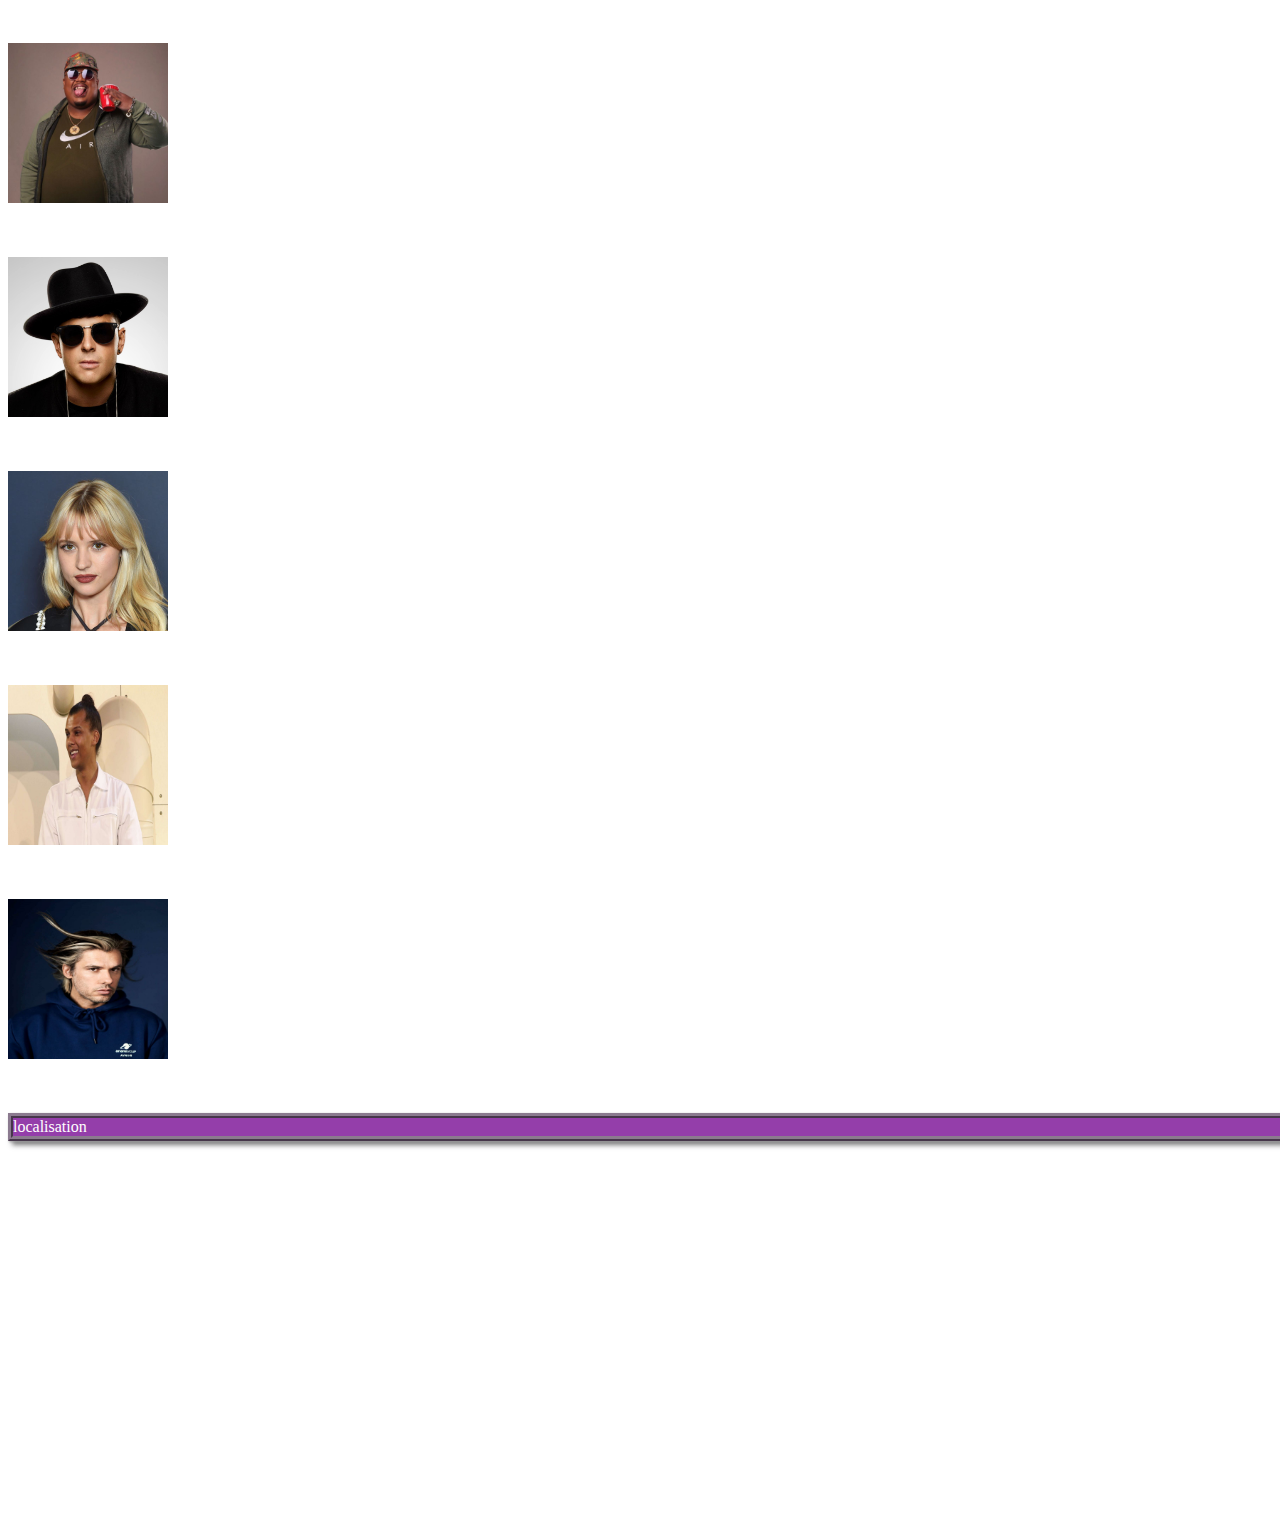
==== commit 2b51b9bb: "Fin de l'acceuil" ====
--- a/Acceuil/index.html
+++ b/Acceuil/index.html
@@ -70,15 +70,21 @@
             </div>
     </header>
     <main class="bg-dark bg-opacity-75 justify-content-center m-5">
-        <div class="container text-center fs-3">
-            <p>venez découvrire la manu festival qui se déroulera du 15 juillet au 16 juillet 2023.
-                venez profité du concert.
+        <div class="container text-center fs-5 p-5">
+            <p>
+                Le festival de la manu vous propose leur première édition avec plusieurs têtes d’affiche qui nous font
+                l'honneur de venir sur notre scène le 15 juillet 2023, Un évènement à ne pas rater.
             </p>
         </div>
         <!--planing-->
         <div class="container ">
             <div class="row justify-content-center">
                 <p class="col-4 text-center bgSecondColor fs-2 p-2 menuTitle">Le Planing</p>
+            </div>
+            <div class="row  justify-content-center ">
+                <p class="col-12 fs-4 text-center ">
+                    Référence au pré de notre planning pour voir qui sera sur scanner
+                </p>
             </div>
             <div class="row mb-3">
                 <!--cardOne-->
@@ -236,24 +242,36 @@
             <div class="row d-flex justify-content-center">
                 <p class="col-6 text-center bgSecondColor menuTitle fs-2 p-2 mt-3">Les artistes</p>
             </div>
-            <div class="row justify-content-center">
-                <div class="col-12 col-md-3 m-1 p-2 d-flex justify-content-center">
+            <div  class="row justify-content-center">
+                <div class="col-12 col-md-3 m-1 p-2 ">
                     <img src="assets/img/david.jpg" alt="David Guetta" style="width:10rem">
-                </div>
-                <div class="col-12 col-md-3 m-1 p-2 d-flex justify-content-center">
-                    <img src="assets/img/naza.jpg" alt="Naza" style="width:10rem">
-                </div>
-                <div class="col-12 col-md-3 m-1 p-2 d-flex justify-content-center">
+                    <p class="">DJ - David Guetta
+                        Grand icône de la musique Électronique.</p>
+                </div>
+                <div class="col-12 col-md-3 m-1 p-2 ">
+                    <img class="text-center" src="assets/img/naza.jpg" alt="Naza" style="width:10rem">
+                    <p class="">Naza
+                        Rappeur/pop française</p>
+                </div>
+                <div class="col-12 col-md-3 m-1 p-2 ">
                     <img src="assets/img/timmy.jpg" alt="Timmy" style="width:10rem">
-                </div>
-                <div class="col-12 col-md-3 m-1 p-2 d-flex justify-content-center">
+                    <p class="">DJ - Timmy Trumpet 
+                        Icône mondial de musique Électro.</p>
+                </div>
+                <div class="col-12 col-md-3 m-1 p-2 ">
                     <img src="assets/img/angele.jpg " alt="Angèle" style="width:10rem">
-                </div>
-                <div class="col-12 col-md-3 m-1 p-2 d-flex justify-content-center">
+                    <p class="">Angèle 
+                        Icône de Pop/Rnb française.</p>
+                </div>
+                <div class="col-12 col-md-3 m-1 p-2 ">
                     <img src="assets/img/stromae.jpg" alt="Stromae" style="width:10rem">
-                </div>
-                <div class="col-12 col-md-3 m-1 p-2 d-flex justify-content-center">
+                    <p class="">Stromae
+                        Icône de variété française.</p>
+                </div>
+                <div class="col-12 col-md-3 m-1 p-2">
                     <img src="assets/img/orelsan.jpg" alt="Orelsan" style="width:10rem">
+                    <p class="">Orelsan 
+                        Rappeur français.</p>
                 </div>
             </div>
         </div>
@@ -264,20 +282,20 @@
                     <p class="col-6 text-center bgSecondColor menuTitle fs-2 p-2 mt-3">localisation</p>
                 </div>
                 <div class=" d-flex justify-content-center mb-5">
-                <div class="col-9 bg-dark bg-opacity-75 border border-2 d-flex p-2 ">
-                    <div class="col-4 d-flex justify-content-center ">
-                        <iframe
-                            src="https://www.google.com/maps/embed?pb=!1m18!1m12!1m3!1d2597.496171312886!2d2.784328370462838!3d49.38060558465751!2m3!1f0!2f0!3f0!3m2!1i1024!2i768!4f13.1!3m3!1m2!1s0x47e873908879dbc5%3A0x212c2826ca8fe308!2sLa%20Manu%20-%20Ecole%20sup%C3%A9rieure%20des%20m%C3%A9tiers%20du%20num%C3%A9rique!5e0!3m2!1sfr!2sfr!4v1668502028221!5m2!1sfr!2sfr"
-                            width="200 " height="200" style="border:0;" allowfullscreen="" loading="lazy"
-                            referrerpolicy="no-referrer-when-downgrade"></iframe>
-                    </div>
-                    <div class="col-4 justify-content-end mb-5 mt-5">
-                        <p class="fs-4 text-center">La Manu Festival</p>
-                        <p>
-                            Rue Robert Schuman, 60610 La Croix-Saint-Ouen
-                        </p>
-                    </div>
-                </div>
+                    <div class="col-9 bg-dark bg-opacity-75 border border-2 d-flex p-2 ">
+                        <div class="col-4 d-flex justify-content-center ">
+                            <iframe class="p-3"
+                                src="https://www.google.com/maps/embed?pb=!1m18!1m12!1m3!1d2597.496171312886!2d2.784328370462838!3d49.38060558465751!2m3!1f0!2f0!3f0!3m2!1i1024!2i768!4f13.1!3m3!1m2!1s0x47e873908879dbc5%3A0x212c2826ca8fe308!2sLa%20Manu%20-%20Ecole%20sup%C3%A9rieure%20des%20m%C3%A9tiers%20du%20num%C3%A9rique!5e0!3m2!1sfr!2sfr!4v1668502028221!5m2!1sfr!2sfr"
+                                width="300 " height="300" style="border:0;" allowfullscreen="" loading="lazy"
+                                referrerpolicy="no-referrer-when-downgrade"></iframe>
+                        </div>
+                        <div class="col-4 justify-content-end mb-5 mt-5">
+                            <p class="fs-4 text-center">La Manu Festival</p>
+                            <p>
+                                Rue Robert Schuman, 60610 La Croix-Saint-Ouen
+                            </p>
+                        </div>
+                    </div>
                 </div>
             </div>
         </div>
--- a/Acceuil/assets/css/style.css
+++ b/Acceuil/assets/css/style.css
@@ -35,8 +35,7 @@
 .bgSecondColor{
     background-color: #943eaa;
 }
+/*Image hover*/
 
 
 
-
-
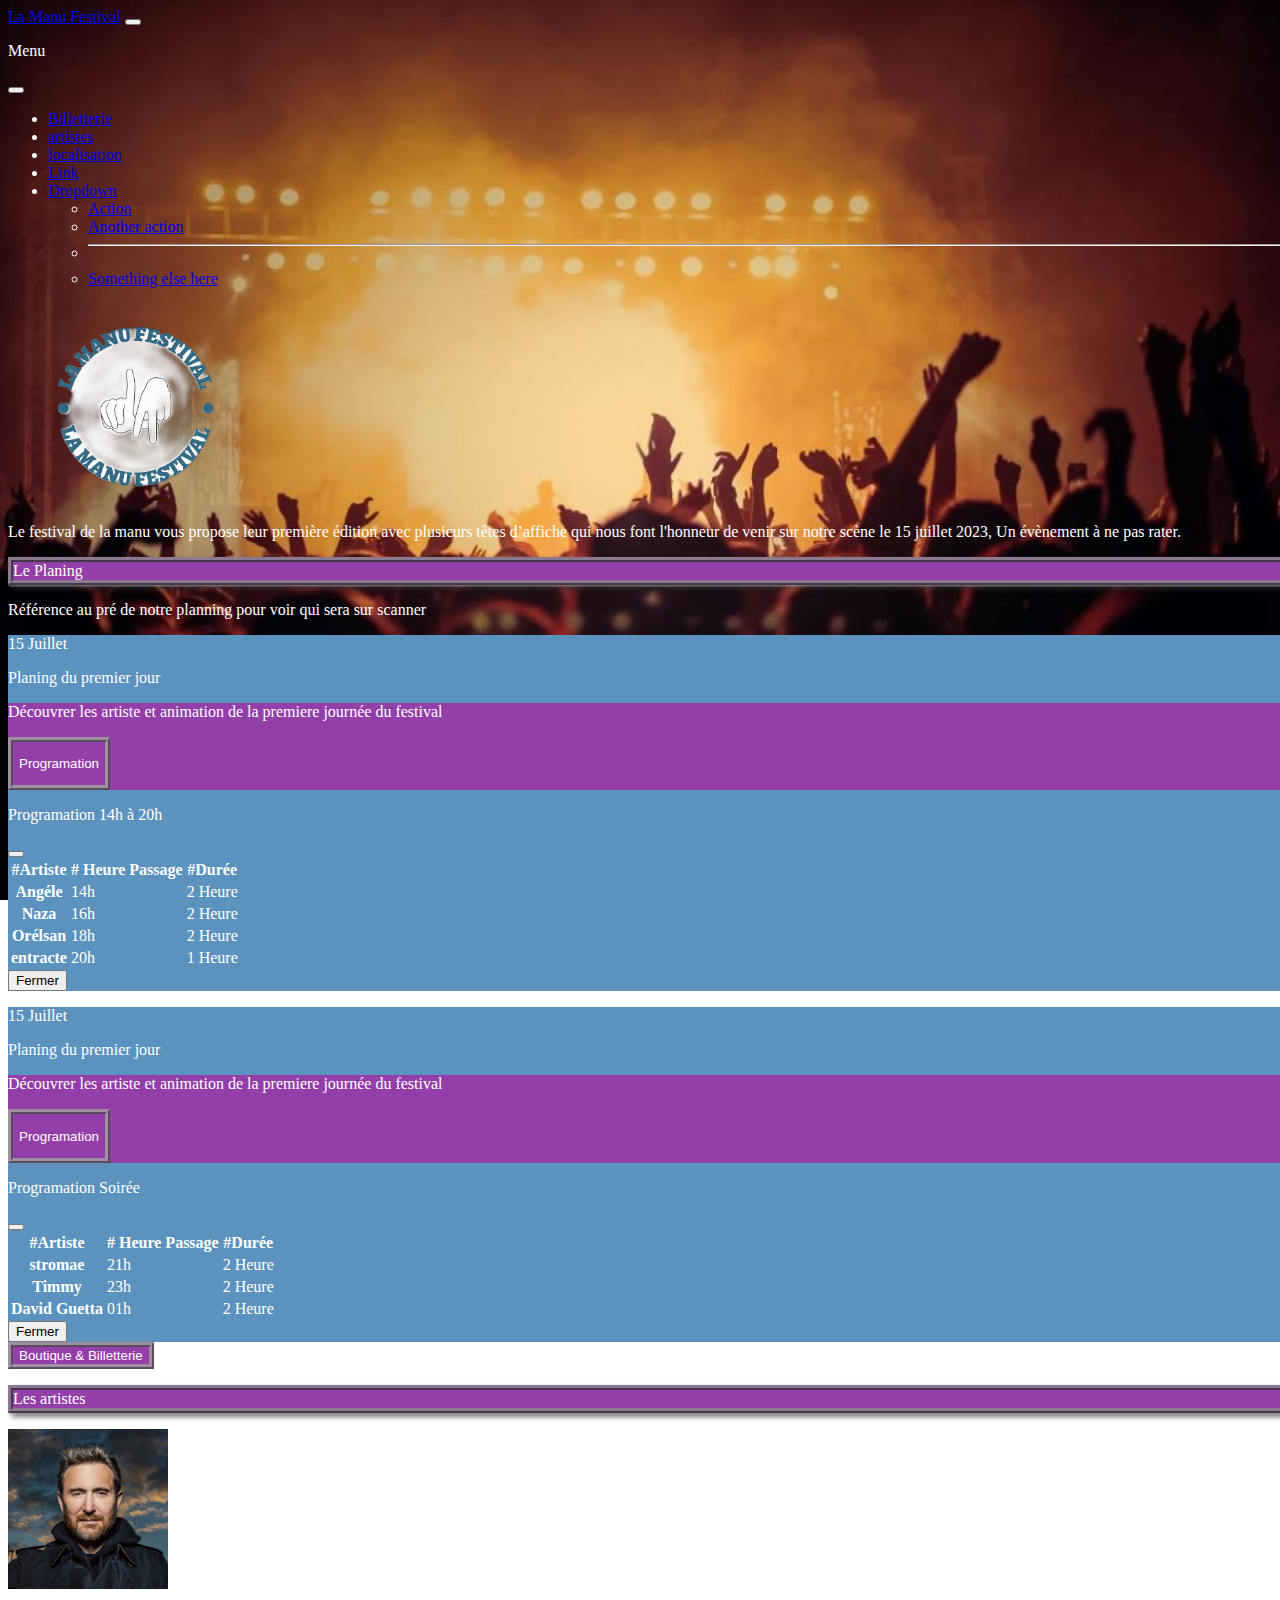
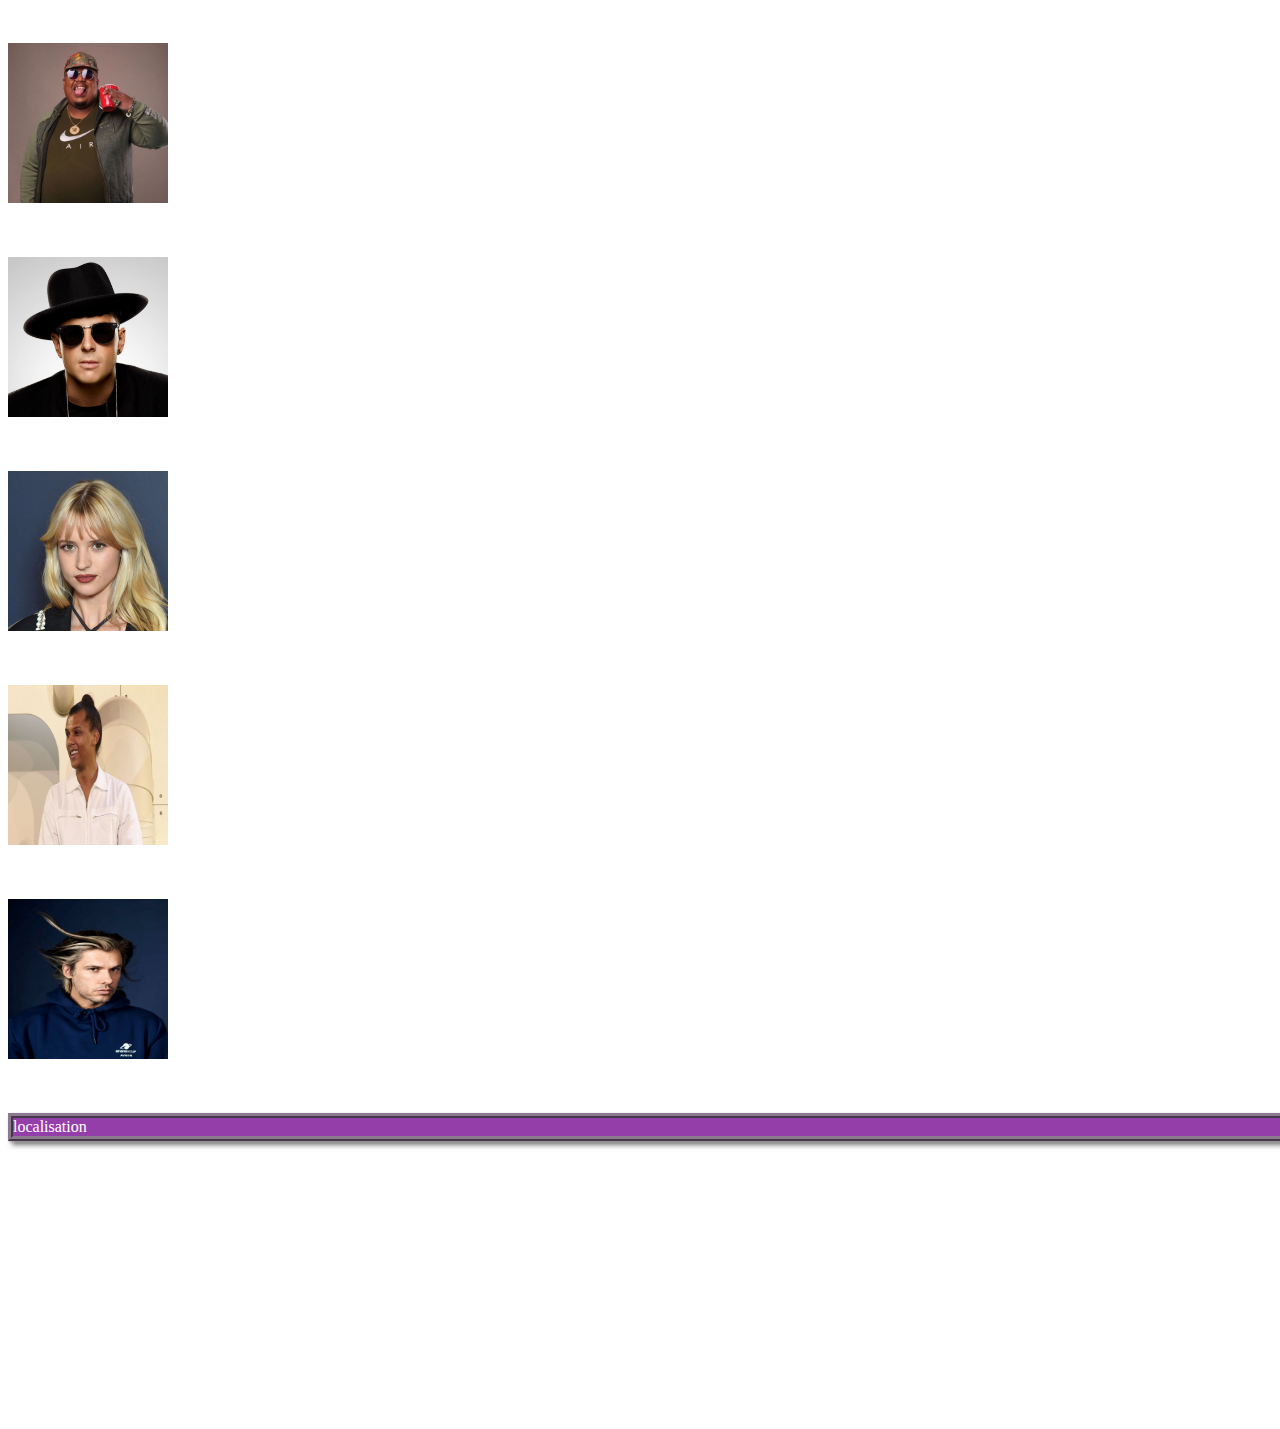
==== commit a060cb02: "modification de la carte localisation" ====
--- a/Acceuil/index.html
+++ b/Acceuil/index.html
@@ -242,7 +242,7 @@
             <div class="row d-flex justify-content-center">
                 <p class="col-6 text-center bgSecondColor menuTitle fs-2 p-2 mt-3">Les artistes</p>
             </div>
-            <div  class="row justify-content-center">
+            <div class="row justify-content-center">
                 <div class="col-12 col-md-3 m-1 p-2 ">
                     <img src="assets/img/david.jpg" alt="David Guetta" style="width:10rem">
                     <p class="">DJ - David Guetta
@@ -255,12 +255,12 @@
                 </div>
                 <div class="col-12 col-md-3 m-1 p-2 ">
                     <img src="assets/img/timmy.jpg" alt="Timmy" style="width:10rem">
-                    <p class="">DJ - Timmy Trumpet 
+                    <p class="">DJ - Timmy Trumpet
                         Icône mondial de musique Électro.</p>
                 </div>
                 <div class="col-12 col-md-3 m-1 p-2 ">
                     <img src="assets/img/angele.jpg " alt="Angèle" style="width:10rem">
-                    <p class="">Angèle 
+                    <p class="">Angèle
                         Icône de Pop/Rnb française.</p>
                 </div>
                 <div class="col-12 col-md-3 m-1 p-2 ">
@@ -270,31 +270,25 @@
                 </div>
                 <div class="col-12 col-md-3 m-1 p-2">
                     <img src="assets/img/orelsan.jpg" alt="Orelsan" style="width:10rem">
-                    <p class="">Orelsan 
+                    <p class="">Orelsan
                         Rappeur français.</p>
                 </div>
             </div>
         </div>
         <!--Localisation-->
         <div class="container">
-            <div class="row  mb-5 ">
-                <div class="row d-flex justify-content-center">
+            <div class="row  ">
+                <div class="col d-flex justify-content-center">
                     <p class="col-6 text-center bgSecondColor menuTitle fs-2 p-2 mt-3">localisation</p>
                 </div>
-                <div class=" d-flex justify-content-center mb-5">
-                    <div class="col-9 bg-dark bg-opacity-75 border border-2 d-flex p-2 ">
-                        <div class="col-4 d-flex justify-content-center ">
-                            <iframe class="p-3"
-                                src="https://www.google.com/maps/embed?pb=!1m18!1m12!1m3!1d2597.496171312886!2d2.784328370462838!3d49.38060558465751!2m3!1f0!2f0!3f0!3m2!1i1024!2i768!4f13.1!3m3!1m2!1s0x47e873908879dbc5%3A0x212c2826ca8fe308!2sLa%20Manu%20-%20Ecole%20sup%C3%A9rieure%20des%20m%C3%A9tiers%20du%20num%C3%A9rique!5e0!3m2!1sfr!2sfr!4v1668502028221!5m2!1sfr!2sfr"
-                                width="300 " height="300" style="border:0;" allowfullscreen="" loading="lazy"
-                                referrerpolicy="no-referrer-when-downgrade"></iframe>
-                        </div>
-                        <div class="col-4 justify-content-end mb-5 mt-5">
-                            <p class="fs-4 text-center">La Manu Festival</p>
-                            <p>
-                                Rue Robert Schuman, 60610 La Croix-Saint-Ouen
-                            </p>
-                        </div>
+                <div class="row m-0 bg-black bg-opacity-25  ">
+                    <div class="col-12 col-md-6 d-flex justify-content-center">
+                        <!--<img src="assets/img/gmaps.png" style="width:10rem;" alt="">-->
+                        <iframe class="p-3" src="https://www.google.com/maps/embed?pb=!1m18!1m12!1m3!1d2597.5057703881807!2d2.7832662155747836!3d49.3804239793421!2m3!1f0!2f0!3f0!3m2!1i1024!2i768!4f13.1!3m3!1m2!1s0x47e873908879dbc5%3A0x212c2826ca8fe308!2sLa%20Manu%20-%20Ecole%20sup%C3%A9rieure%20des%20m%C3%A9tiers%20du%20num%C3%A9rique!5e0!3m2!1sfr!2sfr!4v1668524794644!5m2!1sfr!2sfr" width="400" height="200" style="border:0;" allowfullscreen="" loading="lazy" referrerpolicy="no-referrer-when-downgrade"></iframe>
+                    </div>
+                    <div class="col-12 col-md-6">
+                        <p class="fs-3 text-center">La Manu Festival</p>
+                        <p class="fs-4 text-center">Rue Robert Schuman, 60610 La Croix-Saint-Ouen</p>
                     </div>
                 </div>
             </div>
